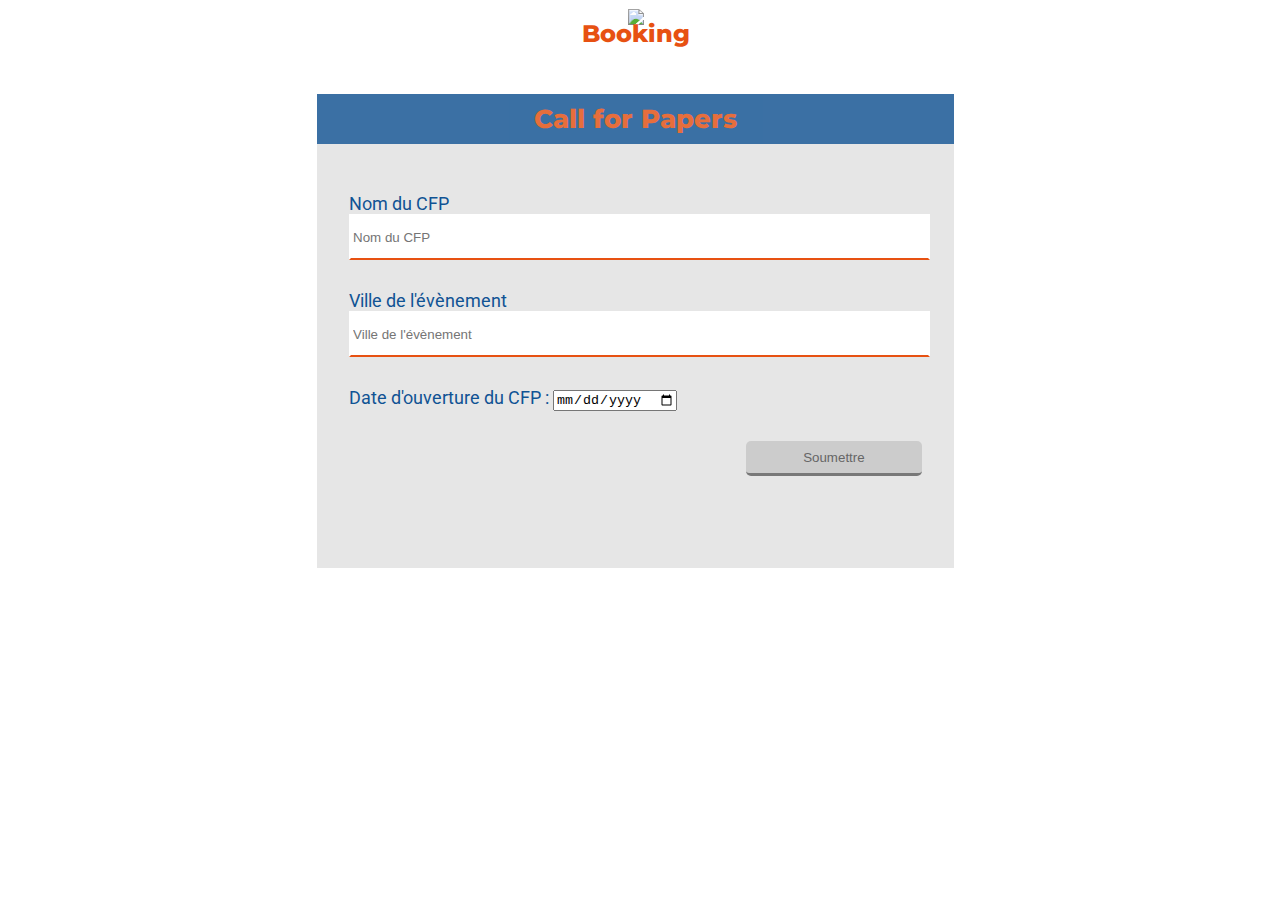
==== cfp.html @ f426301a "google script v2.9b" ====
<!DOCTYPE html>
<html>
<head>
    <meta charset="utf-8" />
    <link rel="stylesheet" href="style.css" />
    <meta name="viewport" content="width=device-width" />
    <title>Agenda</title>
    <script type="text/javascript" src="https://cdn.jsdelivr.net/jquery/1.11.1/jquery.min.js"></script>
    <script src="script-cfp.js"></script>
    <link rel="stylesheet" href="https://cdn.jsdelivr.net/jquery.bootstrapvalidator/0.5.0/css/bootstrapValidator.min.css">
    <link href="https://cdn.jsdelivr.net/bootstrap/3.2.0/css/bootstrap.min.css" rel="stylesheet">
    <script type="text/javascript" src="https://cdn.jsdelivr.net/bootstrap/3.2.0/js/bootstrap.min.js"></script>
    <script type="text/javascript" src="https://cdn.jsdelivr.net/jquery.bootstrapvalidator/0.5.0/js/bootstrapValidator.min.js"></script>

</head>

<body style="margin-top: 8px;margin-left:-1px">

<div id="img-header">
    <img src="https://weare.sfeir.com/wp-content/uploads/2017/05/logo.png">
    <h1>Booking</h1>
</div>


<form id="contact-form" role="form" data-toggle="validator" action="#">

    <h1>Call for Papers</h1>

    <div id="contact-info">
        <div id="login" class="hidden">N'oubliez pas d'autoriser les pop-ups afin d'autoriser la modification du Google Sheet relatif au calendrier !</div>

        <div id="nom-event" class="form-group has-feedback">
            <label for="nom-event-i" class="contact-titre">Nom du CFP</label>
            <input id="nom-event-i" class="contact-input" type="text" name="Nom" placeholder="Nom du CFP"/>
        </div>

        <div id="type-event" class="hidden">
            <select name="Type" id="cte">
                <option value="CFP">CFP</option>
            </select>
        </div>

        <div id="nom-ville" class="form-group has-feedback">
            <label for="nom-ville-i" class="contact-titre">Ville de l'évènement</label>
            <input id="nom-ville-i" class="contact-input" type="text" name="Ville" placeholder="Ville de l'évènement"/>
        </div>

        <div id="date-debut">
            <label for="dd" class="contact-titre">Date d'ouverture du CFP :</label>
            <input id="dd" type="date" name="Date DEBUT">
        </div>

        <div id="date-fin" class="hidden">
            <label for="df" class="contact-titre">Date de fin de soumission :</label>
            <input id="df" type="date" name="Date FIN">
        </div>

        <div id="email" class="form-group has-feedback hidden">
            <label for="Email-i" class="contact-titre">Votre adresse email</label>
            <input id="Email-i" class="contact-input" type="Email" name="Email" placeholder="Email"/>
        </div>

        <div id="description" class="form-group has-feedback hidden">
            <label for="description-i" class="contact-titre">Description rapide de l'évènement</label>
            <textarea id="description-i" class="contact-input" type="text" name="Description" placeholder="Description" cols="50" rows="10"/></textarea>
        </div>

        <div id="lien" class="form-group has-feedback hidden">
            <label for="lien-i" class="contact-titre">Lien du CFP</label>
            <input id="lien-i" class="contact-input" type="text" name="Lien" placeholder="Lien du CFP"/>
        </div>

        <div id="adresse" class="form-group has-feedback hidden">
            <label for="adresse-i" class="contact-titre">Adresse de la conférence</label>
            <input id="adresse-i" class="contact-input" type="text" name="Adresse" placeholder="Adresse de la conférence"/>
        </div>

        <div id="agenda" class="hidden">
            <select name="dans l'agenda?">
                <option value="OUI"></option>
            </select>
        </div>

        <div id="plage" class="hidden">
            <select name="Plage horaire" id="ph">
                <option value="/"></option>
            </select>
        </div>

        <div id="salle" class="hidden">
            <select name="Salle" id="cs">
                <option value="/"></option>
            </select>
        </div>

        <div id="speaker" class="hidden">
            <select name="Speaker" id="speak">
                <option value="/"></option>
            </select>
        </div>

        <div id="organisateur" class="hidden">
            <select name="Organisateurs" id="orga">
                <option value="/"></option>
            </select>
        </div>

        <div id="feedback" class="hidden">
            <select name="Feedback">
                <option value="/"></option>
            </select>
        </div>

        <div id="feedback-lien" class="hidden">
            <select name="Lien Feedback">
                <option value="/"></option>
            </select>
        </div>

        <div id="contact-btn"  class="form-group">
            <button type="submit" id="postForm" class="orange" disabled>Soumettre</button>
        </div>
    </div>
</form>

<script async defer src="https://apis.google.com/js/api.js"
        onload="this.onload=function(){};handleClientLoad()"
        onreadystatechange="if (this.readyState === 'complete') this.onload()"/>
</script>

</body>

</html>
---- style.css ----
/* --- General --- */

@import url('https://fonts.googleapis.com/css?family=Montserrat|Roboto');

body {
  font-family: 'Roboto', sans-serif;
  font-size: 18px;
  color: #404040;
  position: relative;
  background: #FFF;
  display: flex;
  flex-flow: column;
  height: 100vh;
}

h1,h2,h3,h4,h5,h6,.centered {
  font-family: 'Montserrat', sans-serif;
  font-weight: 800;
}
a {
  color: #008AFF;
}
a:hover,
a:focus {
  color: #0085a1;
}

#accueil{
  width: 60%;
  margin-left: 20%;
}

#cfp:hover{
  color: #105394;
}

#cfp:hover img{
  border-color:#105394;
  border-width: 2px;
  border-style: solid;
}

#evenement:hover{
  color: #e75112;
}

#evenement:hover img{
  border-color:#e75112;
  border-width: 2px;
  border-style: solid;
}
#cfp, #evenement, #feedback {
  position: relative;
  text-align: center;
  color: white;
  font-size: 28px;
  border-width: 2px;
  border-color: transparent;
  border-style: solid;
}

.centered{
  position: absolute;
  top: 50%;
  left: 50%;
  transform: translate(-50%, -50%);
}

#contact-form h1{
  text-align: center;
  color: #e75112;
  font-size: 26px;
  margin-top: 0;
  line-height: 50px;
  opacity: 0.8;
  background-color: #105394;
  font-family: 'Montserrat', sans-serif;
  font-weight: 800;
}

@media only screen and (min-width: 768px){
  #cfp{
    float:left;
    width:45%;
  }

  #evenement{
    margin-left: 55%;
    width: 45%;
  }

  #feedback{
    margin-left: 25%;
    width: 50%;
  }
}

#img-header{
  text-align: center;
}

#gif{
  max-height: 250px;
}

#img-header img{
  width: 150px;
}

#img-header h1{
  font-size: 24px;
  margin-top: -10px;
  color: #e75112;
  font-family: 'Montserrat', sans-serif;
  font-weight: 800;
}

div{
  margin-bottom: 30px;
}

.orange{
  color: #fff;
  border-width: 0;
  outline: none;
  border-radius: 5px;
  height: 35px;
  padding-left: 10%;
  padding-right: 10%;
  border-bottom-width: 3px;
  border-color: #e75112;
  background-color: #e75112;
}
.orange:hover{
  background-color: #105394;
  border-color: #105394;
}

.orange:focus{
  background-color: #105394;
  border-bottom-width: 0px;
  margin-bottom: 3px;
}

#contact-interet{
  width:100%;
}

#contact-form{
  width: 50%;
  margin-left: 25%;
}

@media only screen and (min-width: 768px) and (max-width: 999px) {
  #contact-form{
    width: 70%;
    margin-left: 15%;
  }
}
@media only screen and (max-width: 767px) {
  #contact-form{
    width: 90%;
    margin-left: 5%;
  }

  #feedback{
    margin-left: 20%;
    width: 60%;
  }

  #feedback div, #feedback span{
    font-size: 20px;
  }
}

.contact-cb{
  margin-left: 20px;
}

#contact-form{
  background-color: #e6e6e6;
}

#contact-info{
  padding: 5%;
}
#contact-interet{
  padding: 5%  0  5%  5%;
}
#c-obligatoire{
  font-style: italic;
  font-size: 16px;
  text-align: right;
  margin-bottom: 10px;
}

.contact-cb {
  text-align:left;
  vertical-align:middle;
  line-height:1em;
}
.contact-cb label:hover{
  cursor: pointer;
}
.contact-cb label:before {
  vertical-align:middle;
  content:'';
  display:inline-block;
  visibility:visible;
  width:1em;
  height:1em;
  margin:0em 0.5em 0.3em -1.3em;
  text-align:center;
  border:1px solid #e75112;
}
.contact-cb input:checked+label:before {
  content:'✔';
  color: #105394;
}
.contact-cb input {
  margin:0 !important;
  opacity:0;
  filter:alpha(opacity=0);
  height:1em;
  width:1em;
}

#contact-form select{
  outline: none;
  width: 70%;
  height:40px;

}

.selok{
  border:2px solid #3c763d;
}
.selnotok{
  border:2px solid #a94442;
}

.contact-input {
  height:40px;
  width:100%;
  border: 2px solid #fff;
  border-bottom:2px solid #e75112;
}
.contact-input:focus{
  outline: none;
  border:1px solid #105394;
}

.form-control-feedback{
      margin-top: 4px;
}
.help-block{
  margin-top: -15px;
  min-height: 25px;
}
.has-success input{
  border:2px solid #3c763d;
}
.has-error input{
  border:2px solid #a94442;
}
#cb-error{
  color: #a94442;
  text-align: center;
  margin-top: 0px;
}

.contact-titre, #contact-titre-2{
  color:#105394;
}

#contact-titre-2{
  margin-top: 15%;
}

input:disabled{
  background-color: #DCDAD1;
}

#congrats{
  text-align: center;
}

#congrats h1{
  color: #e75112;
}
#congrats h2{
  color: #105394;
}

.hidden{
  display: none;
}

#contact-btn{
  margin-top: 5%;
  text-align: right;
}

button:disabled, button:hover:disabled{
  background-color: #cccccc;
  color: #666666;
  border-width: 0;
  outline: none;
  border-radius: 5px;
  height: 35px;
  padding-left: 10%;
  padding-right: 10%;
  border-bottom-width: 3px;
  border-color: #cccccc;
}

#invalide{
  color: #a94442;
  background-color: #fcf8e3;
  border-color: #faebcc;
  min-height: 40px;
  line-height: 40px;
  text-align: center;
}

#login{
  color: green;
  background-color: #fcf8e3;
  border-color: #faebcc;
  min-height: 40px;
  line-height: 40px;
  text-align: center;
  margin-top: -15px;
  margin-bottom: 30px;
  padding: 10px;
}

#description-i, #feedback-i{
  min-height: 120px !important;
}

#nomEvent{
  text-align: center;
  color: #105394;
}

#erreurEvent{
  text-align: center;
  color: grey;
  font-style: italic;
  font-size: 12px;
}

#feedbackClick{
  color: #e75112;
  font-style: italic;
  font-size: 18px;
}
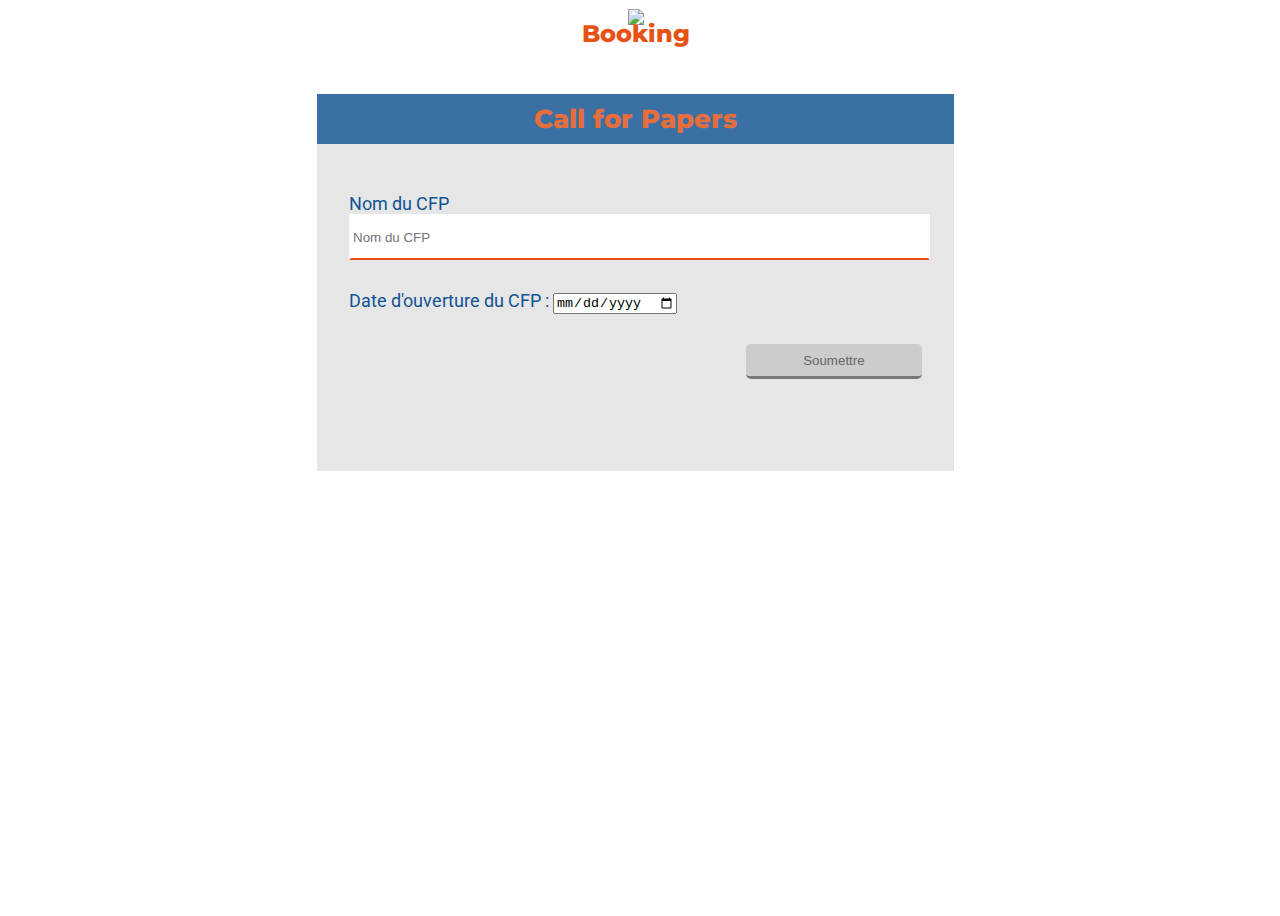
==== commit 3a654a19: "google script v3.3" ====
--- a/cfp.html
+++ b/cfp.html
@@ -40,9 +40,10 @@
             </select>
         </div>
 
-        <div id="nom-ville" class="form-group has-feedback">
-            <label for="nom-ville-i" class="contact-titre">Ville de l'évènement</label>
-            <input id="nom-ville-i" class="contact-input" type="text" name="Ville" placeholder="Ville de l'évènement"/>
+        <div id="nom-ville" class="hidden">
+            <select name="Ville" id="ville">
+                <option value="/"></option>
+            </select>
         </div>
 
         <div id="date-debut">
@@ -61,8 +62,8 @@
         </div>
 
         <div id="description" class="form-group has-feedback hidden">
-            <label for="description-i" class="contact-titre">Description rapide de l'évènement</label>
-            <textarea id="description-i" class="contact-input" type="text" name="Description" placeholder="Description" cols="50" rows="10"/></textarea>
+            <label for="site-i" class="contact-titre">Lien du site de l'évènement</label>
+            <input id="site-i" class="contact-input" type="text" name="Description" placeholder="Lien du site"/>
         </div>
 
         <div id="lien" class="form-group has-feedback hidden">
@@ -71,14 +72,8 @@
         </div>
 
         <div id="adresse" class="form-group has-feedback hidden">
-            <label for="adresse-i" class="contact-titre">Adresse de la conférence</label>
-            <input id="adresse-i" class="contact-input" type="text" name="Adresse" placeholder="Adresse de la conférence"/>
-        </div>
-
-        <div id="agenda" class="hidden">
-            <select name="dans l'agenda?">
-                <option value="OUI"></option>
-            </select>
+            <label for="adresse-i" class="contact-titre">Lien de l'évènement Workplace</label>
+            <input id="adresse-i" class="contact-input" type="text" name="Adresse" placeholder="Event Workplace"/>
         </div>
 
         <div id="plage" class="hidden">
@@ -111,9 +106,62 @@
             </select>
         </div>
 
-        <div id="feedback-lien" class="hidden">
-            <select name="Lien Feedback">
+        <div id="lien-feedback" class="hidden">
+            <select name="LienFeedback1">
                 <option value="/"></option>
+            </select>
+        </div>
+
+        <div id="txt-feedback" class="hidden">
+            <select name="TxtFeedback1">
+                <option value="/"></option>
+            </select>
+        </div>
+
+        <div id="lien-feedback2" class="hidden">
+            <select name="LienFeedback2">
+                <option value="/"></option>
+            </select>
+        </div>
+
+        <div id="txt-feedback2" class="hidden">
+            <select name="TxtFeedback2">
+                <option value="/"></option>
+            </select>
+        </div>
+
+        <div id="lien-feedback3" class="hidden">
+            <select name="LienFeedback3">
+                <option value="/"></option>
+            </select>
+        </div>
+
+        <div id="txt-feedback3" class="hidden">
+            <select name="TxtFeedback3">
+                <option value="/"></option>
+            </select>
+        </div>
+
+        <div id="lien-feedback4" class="hidden">
+            <select name="LienFeedback4">
+                <option value="/"></option>
+            </select>
+        </div>
+
+        <div id="txt-feedback4" class="hidden">
+            <select name="TxtFeedback4">
+                <option value="/"></option>
+            </select>
+        </div>
+        <div id="img" class="hidden">
+            <select name="Image">
+                <option value="URL nécessaire"></option>
+            </select>
+        </div>
+
+        <div id="agenda" class="hidden">
+            <select name="dans l'agenda?">
+                <option value="OUI"></option>
             </select>
         </div>
 
--- a/style.css
+++ b/style.css
@@ -43,20 +43,37 @@
 #evenement:hover{
   color: #e75112;
 }
-
-#evenement:hover img{
+#feedback:hover{
+  color: #fff;
+}
+#feedback:hover span{
+  color: #e75112;
+}
+
+#evenement:hover img, #feedback:hover{
   border-color:#e75112;
   border-width: 2px;
   border-style: solid;
 }
-#cfp, #evenement, #feedback {
+#cfp, #evenement{
   position: relative;
   text-align: center;
-  color: white;
+  color: #fff;
   font-size: 28px;
   border-width: 2px;
   border-color: transparent;
   border-style: solid;
+  cursor: pointer;
+}
+#feedback {
+  position: relative;
+  text-align: center;
+  color: #e75112;
+  font-size: 28px;
+  border-width: 2px;
+  border-color: transparent;
+  border-style: solid;
+  cursor: pointer;
 }
 
 .centered{
@@ -100,7 +117,7 @@
 }
 
 #gif{
-  max-height: 250px;
+  max-height: 200px;
 }
 
 #img-header img{
@@ -287,9 +304,11 @@
 
 #congrats h1{
   color: #e75112;
+  font-size: 24px;
 }
 #congrats h2{
   color: #105394;
+  font-size: 18px;
 }
 
 .hidden{
@@ -352,7 +371,11 @@
 }
 
 #feedbackClick{
-  color: #e75112;
+  color: #fff;
   font-style: italic;
   font-size: 18px;
+}
+
+#txt-feedback1, #txt-feedback2, #txt-feedback3, #txt-feedback4{
+  margin-bottom: 5%;
 }